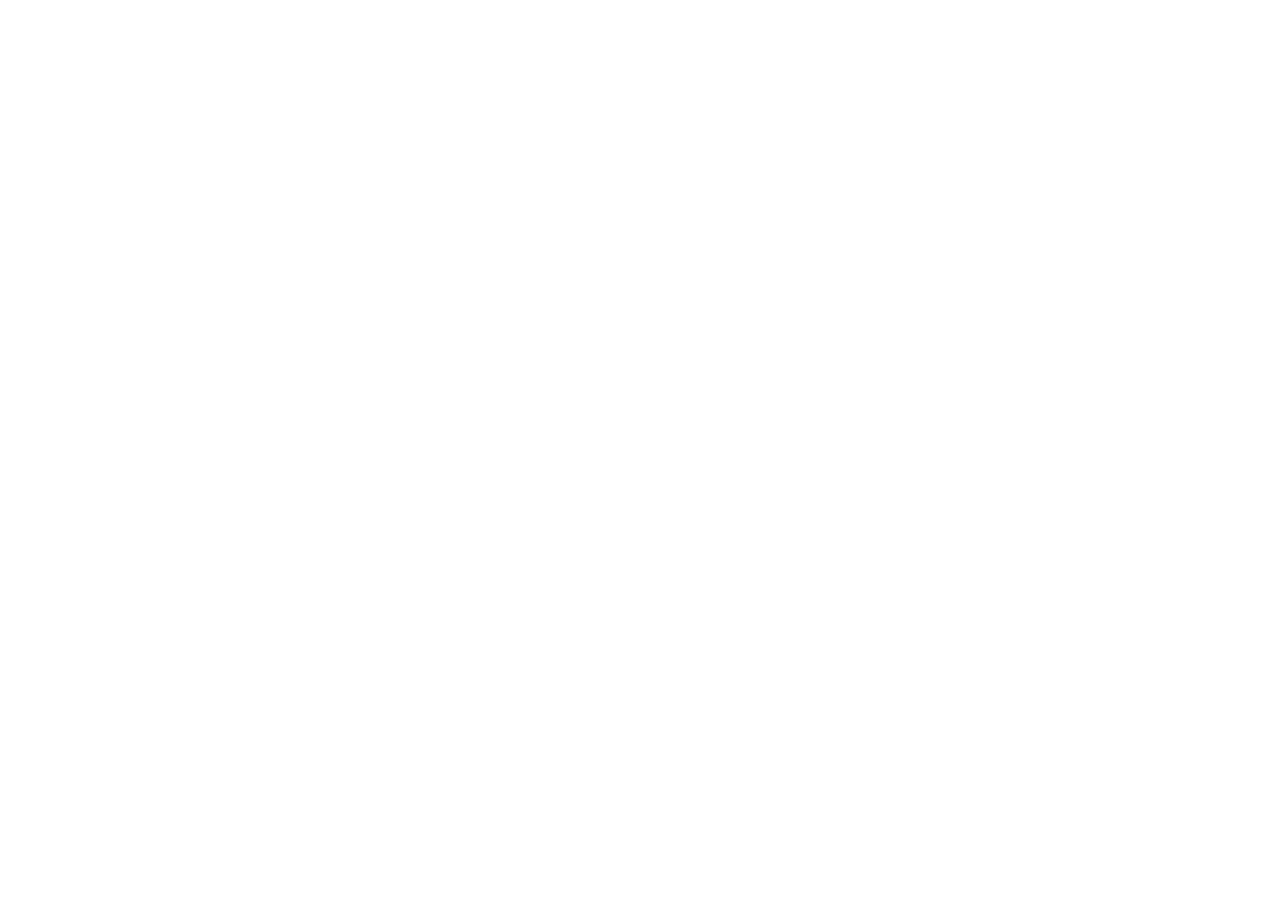
==== home.html @ 0d7a82b5 "first commit" ====
<!DOCTYPE html>
<html lang="en">
<head>
    <meta charset="UTF-8">
    <meta name="viewport" content="width=device-width, initial-scale=1.0">
    <title>Document</title>
</head>
<body>
    
</body>
</html>
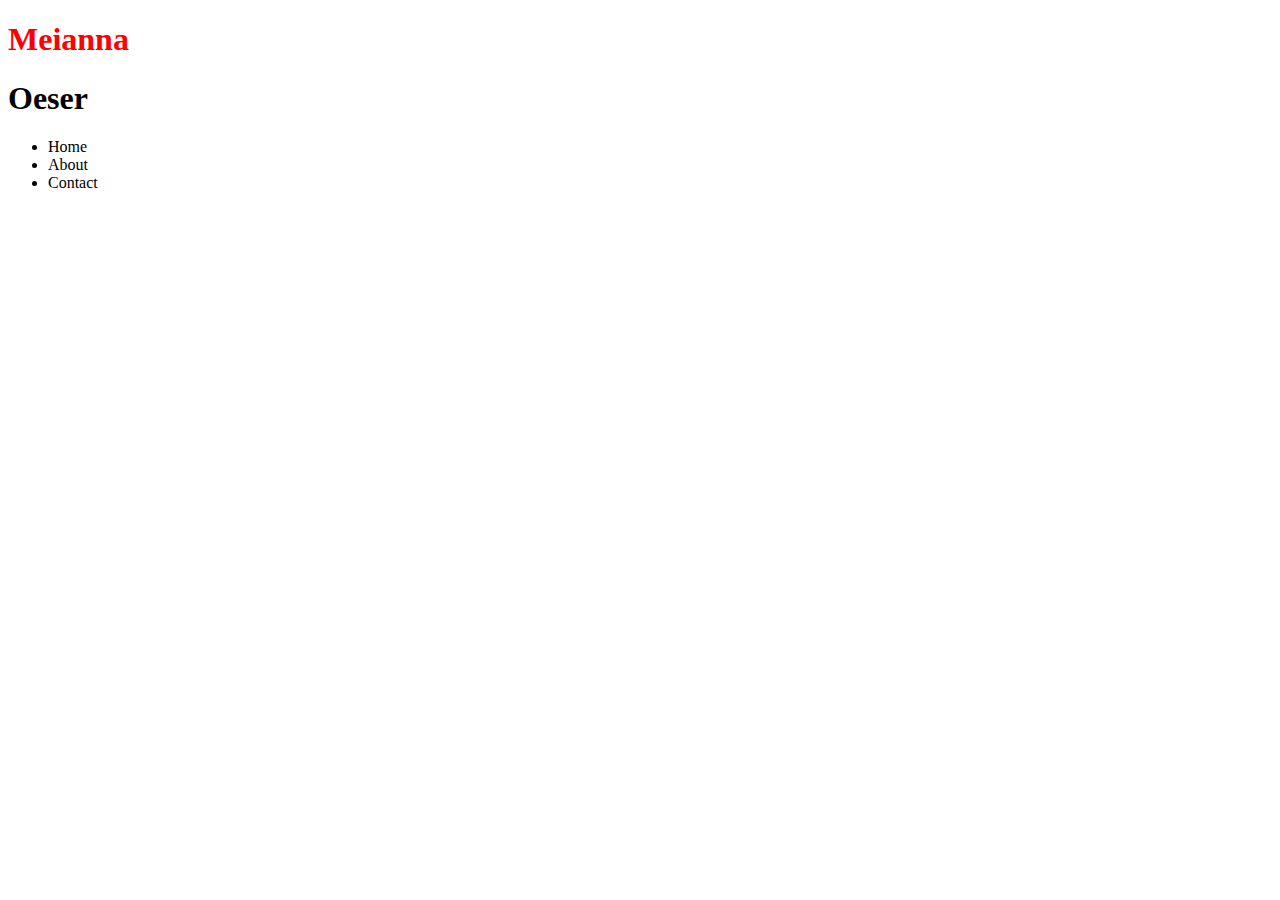
==== commit 8eb2ee8a: "prepared stylesheet" ====
--- a/home.html
+++ b/home.html
@@ -3,9 +3,24 @@
 <head>
     <meta charset="UTF-8">
     <meta name="viewport" content="width=device-width, initial-scale=1.0">
-    <title>Document</title>
+    <link rel="stylesheet" href="./assets/styles/nav.css">
+    <title>Home</title>
 </head>
 <body>
+
+<!-- div is a section of the webpage -->
+<div class="nav">
+    <!-- h1 is a header element -->
+<h1 class="header-text">Meianna</h1>
+<h1>Oeser</h1>
+</div>
+<!-- this is an unordered list -->
+<ul>
+    <!-- li is a list item -->
+<li>Home</li>
+<li>About</li>
+<li>Contact</li>
     
+</ul>
 </body>
 </html>--- a/assets/styles/nav.css
+++ b/assets/styles/nav.css
@@ -0,0 +1,3 @@
+.header-text {
+    color: red
+}